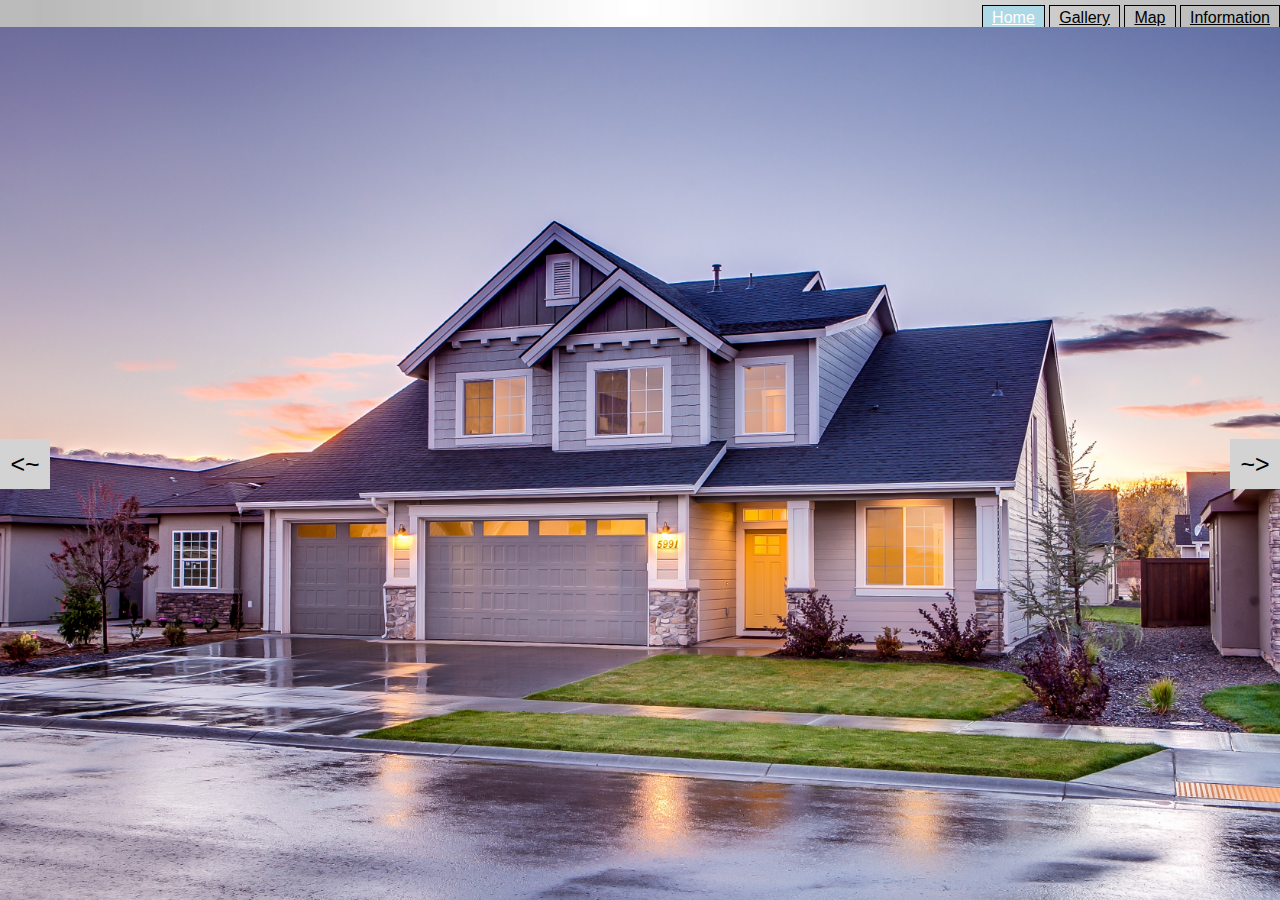
==== index.html @ 414b989b "Rename Index.html to index.html" ====
<!DOCTYPE html>
<html>
  <head>
  <title>Home</title>
  <link rel="stylesheet" href="style.css" type="text/css">
 </head>
 <body>
    <header>
      <div class="main">
        <ul>
          <li class="current"><a href="index.html">Home</a></li>
          <li><a href="page1/page1.html">Gallery</a></li>
          <li><a href="page2/page2.html">Map</a></li>
          <li><a href="page3/page3.html">Information</a></li>
        </ul>
      </div>
    </header>

    <section>
      <div class="slideshow">
        <div class="slide current"><img src="sP1.jpg" alt="" cite="https://www.pexels.com/">
        </div>
        <div class="slide"><img src="sP2.jpg" alt="" cite="https://www.pexels.com/">
        </div>
        <div class="slide"><img src="sP3.jpg" alt="" cite="https://www.pexels.com/">
        </div>
        <div class="slide"><img src="sP4.jpg" alt="" cite="https://www.pexels.com/">
        </div>
        <div class="slide"><img src="sP5.jpg" alt="" cite="https://www.pexels.com/">
        </div>
      </div>
      <div class="arrows">
          <input type="radio" id="prev" checked>
          <input type="radio" id="next" checked>
          <label for="prev" class="prev"><~</label>
          <label for="next" class="next">~></label>
      </div>
    </section>
  <script src="script.js"></script>
 </body>
</html>
---- style.css ----
*{
	margin: 0;
	padding: 0;
	font-family: arial;
}

header{
	background-image: url(background.jpg);
	height: 3vh;
	background-size: cover;
	background-position: center;
}

header ul {
	float: right;
	margin-top: 1vh;
}

header ul li{
	display: inline-block;
}

header ul li a{
	color: black;
	padding: 3px 1vh;
	border: .5px solid black;
	transition: .5s;
}

header ul li a:hover{
	background-color: skyblue;
	color: white;
}

header ul li.current a{
	background-color: lightblue;
	color: white;

}

img{
	width: 100%;
	height: 100%;
	size: cover;
	position: center;
}
section{
  height: 97vh;
  overflow:hidden;
  position: relative;
}

section .slide{
  position: absolute;
  left:0;
  top:0;
  width: 100%;
  height: 100%;
  display:none;
  animation-name: slide;
  animation-duration: 3000ms;
  animation-timing-function: ease;
}

section .slide.current{
  display: flex;
}

@keyframes slide{
	from{transform:scale(1.2);}
	to{transform: scale(1);}
}

section .arrows .prev{
 position: absolute;
 top:50%;
 height:50px;
 width: 50px;
 left: 0px;
 margin-top: -25px;
 text-align: center;
 line-height: 50px;
 font-size:25px;
 transition-duration: .5s;
 background-color: lightgrey;
 color: black;
}
section .arrows .next{
 position: absolute;
 top:50%;
 height:50px;
 width: 50px;
 right: 0px;
 margin-top: -25px;
 text-align: center;
 line-height: 50px;
 font-size:25px;
 transition-duration: .5s;
 background-color: lightgrey;
 color: black;
}
section .arrows .prev:hover,
section .arrows .next:hover{
  background-color: skyblue;
  color: white;
}
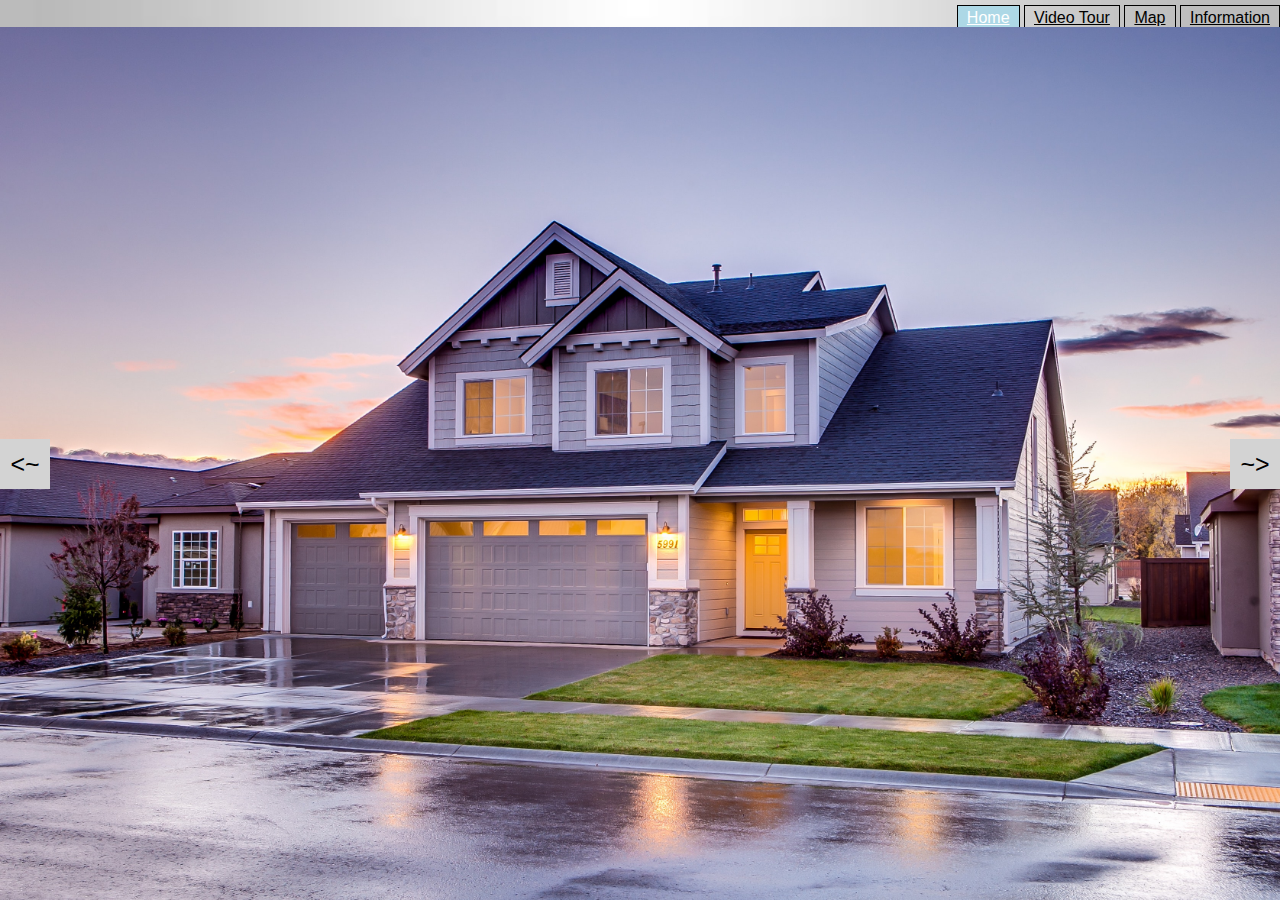
==== commit 845c6389: "Merge branch 'master' of https://github.com/zhenliu7/CS290-Project" ====
--- a/index.html
+++ b/index.html
@@ -9,7 +9,7 @@
       <div class="main">
         <ul>
           <li class="current"><a href="index.html">Home</a></li>
-          <li><a href="page1/page1.html">Gallery</a></li>
+          <li><a href="page1/page1.html">Video Tour</a></li>
           <li><a href="page2/page2.html">Map</a></li>
           <li><a href="page3/page3.html">Information</a></li>
         </ul>
